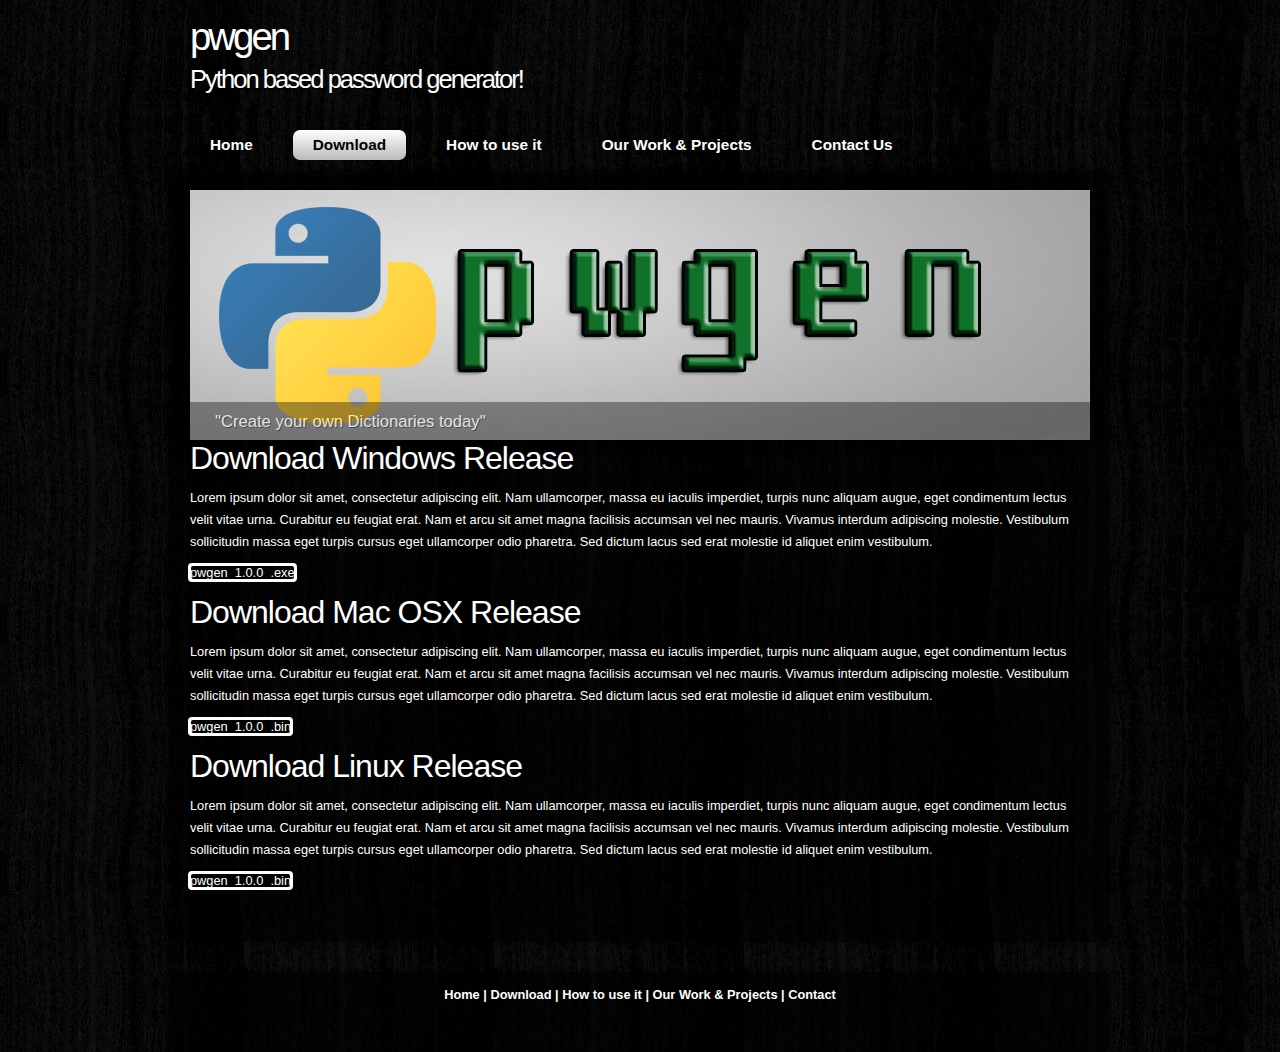
==== download.html @ 289458a8 "Website init" ====
<!DOCTYPE html> 
<html>

<head>
  <title>pwgen</title>
  <meta name="description" content="website description" />
  <meta name="keywords" content="website keywords, website keywords" />
  <meta http-equiv="content-type" content="text/html; charset=windows-1252" />
  <link rel="stylesheet" type="text/css" href="css/style.css" />
  <!-- modernizr enables HTML5 elements and feature detects -->
  <script type="text/javascript" src="js/modernizr-1.5.min.js"></script>
</head>

<body>
  <div id="main">
    <header>
	  <div id="banner">
	    <div id="welcome">
	      <h3>pwgen</h3>
	    </div><!--close welcome-->
	    <div id="welcome_slogan">
	      <h3>Python based password generator!</h3>
	    </div><!--close welcome_slogan-->			
	  </div><!--close banner-->
    </header>

	<nav>
	  <div id="menubar">
        <ul id="nav">
          <li><a href="index.html">Home</a></li>
          <li class="current"><a href="download.html">Download</a></li>
          <li><a href="howitworks.html">How to use it</a></li>
          <li><a href="projects.html">Our Work &#38; Projects</a></li>
          <li><a href="contact.html">Contact Us</a></li>
        </ul>
      </div><!--close menubar-->	
	</nav>	
    
	<div id="site_content">		

      <div class="slideshow">
	    <ul class="slideshow">
          <li class="show"><img width="900" height="250" src="images/home_1.jpg" alt="&quot;Create your own Dictionaries today&quot;" /></li>
          <li><img width="900" height="250" src="images/home_2.jpg" alt="&quot;Generate all possible Permutations of a password of your choice&quot;" /></li>
        </ul> 
	  </div>
	
	  <div id="content">
        <div class="content_item">
            <h1>Download Windows Release</h1>
			<p>Lorem ipsum dolor sit amet, consectetur adipiscing elit. Nam ullamcorper, massa eu iaculis imperdiet, turpis nunc aliquam augue, eget condimentum lectus velit vitae urna. Curabitur eu feugiat erat. Nam et arcu sit amet magna facilisis accumsan vel nec mauris. Vivamus interdum adipiscing molestie. Vestibulum sollicitudin massa eget turpis cursus eget ullamcorper odio pharetra. Sed dictum lacus sed erat molestie id aliquet enim vestibulum.</p>
			<p><a class="dl_link" href="#">pwgen_1.0.0_.exe</a></p>
			<h1>Download Mac OSX Release</h1>
			<p>Lorem ipsum dolor sit amet, consectetur adipiscing elit. Nam ullamcorper, massa eu iaculis imperdiet, turpis nunc aliquam augue, eget condimentum lectus velit vitae urna. Curabitur eu feugiat erat. Nam et arcu sit amet magna facilisis accumsan vel nec mauris. Vivamus interdum adipiscing molestie. Vestibulum sollicitudin massa eget turpis cursus eget ullamcorper odio pharetra. Sed dictum lacus sed erat molestie id aliquet enim vestibulum.</p>
			<p><a class="dl_link" href="#">pwgen_1.0.0_.bin</a></p>
			<h1>Download Linux Release</h1>
			<p>Lorem ipsum dolor sit amet, consectetur adipiscing elit. Nam ullamcorper, massa eu iaculis imperdiet, turpis nunc aliquam augue, eget condimentum lectus velit vitae urna. Curabitur eu feugiat erat. Nam et arcu sit amet magna facilisis accumsan vel nec mauris. Vivamus interdum adipiscing molestie. Vestibulum sollicitudin massa eget turpis cursus eget ullamcorper odio pharetra. Sed dictum lacus sed erat molestie id aliquet enim vestibulum.</p>
			<p><a class="dl_link" href="#">pwgen_1.0.0_.bin</a></p>
		</div><!--close content_item-->
      </div><!--close content-->   
	</div><!--close site_content-->  	
  </div><!--close main-->
  
    <footer>
	  <a href="index.html">Home</a> | <a href="download.html">Download</a> | <a href="howitworks.html">How to use it</a> | <a href="projects.html">Our Work &#38; Projects</a> | <a href="contact.html">Contact</a><br/><br/>
    </footer>

  <!-- javascript at the bottom for fast page loading -->
  <script type="text/javascript" src="js/jquery.js"></script>
  <script type="text/javascript" src="js/image_slide.js"></script>  
  
</body>
</html>
---- css/style.css ----
html
{ height: 100%;}

*
{ margin: 0;
  padding: 0;}

body
{ font: normal 80% Arial, Helvetica, sans-serif;
  color: #FFF;
  text-shadow: 1px 1px #000;
  background: transparent url(../images/background.jpg) repeat;}

/* tell the browser to render HTML 5 elements as block */
article, aside, figure, footer, header, hgroup, nav, section { 
  display:block;
}

p
{ padding: 0 0 10px 0;
  line-height: 1.7em;}

img
{ border: 0;}

h1, h2, h3, h4, h5, h6 
{ font: normal 250% 'News Cycle', Arial, sans-serif;
  color: #FFF;
  letter-spacing: -1px;
  margin: 0 0 10px 0;}

h2
{ font-size: 165%;}

h3
{ font-size: 130%;}

h4, h5, h6
{ margin: 0;
  padding: 0 0 0px 0;
  font-size: 150%;
  line-height: 1.5em;}

h5, h6
{ font: normal 95% Arial, Helvetica, sans-serif;
  padding-bottom: 15px;}
  
span
{ color: #676767;
  text-shadow: 1px 1px #FFF;}

a, a:hover
{ color: #000;
  background: transparent;
  outline: none;
  text-decoration: none;}

a:hover
{ text-decoration: underline;}

.dl_link{
  color: #ffffff;
  background: transparent;
  outline: auto;
  text-decoration: none;
}

.dl_link:hover{
  color: #ffffff;
  background: transparent;
  outline: auto;
  text-decoration: underline;
}

ul
{ margin: 2px 0 22px 30px;
  line-height: 1.7em;
  font-style: normal;
  font-size: 100%;}

ol
{ margin: 8px 0 22px 20px;}

ol li
{ margin: 0 0 11px 0;}

#main, header, #banner, #menubar, #site_content, footer, #content_grey, nav
{ margin-left: auto; 
  margin-right: auto;}

#main
{ background: transparent;}
  
header
{ height: 120px;}

#banner
{ width: 940px;
  position: relative;
  height: 50px;
  padding: 15px 0 0 0;
  background: transparent;}
 
nav
{ height: 50px;}  
  
#menubar
{ width: 940px;
  height: 50px;
  text-align: center; 
  margin: 0 auto;} 
  
#welcome
{ width: 880px;
  float: left;
  height: 50px;
  margin: 0 auto;
  padding-left: 20px;
  background: transparent;} 
  
#welcome_slogan
{ width: 880px;
  float: left;
  height: 50px;
  margin: 0 auto;
  padding-left: 20px;
  background: transparent;}   
   
#welcome H3
{ font: normal 300% 'News Cycle', Arial, sans-serif;
  letter-spacing: -3px;
  text-shadow: 1px 1px #000;
  color: #FFF;}

#welcome_slogan H3
{ font: normal 200% 'News Cycle', Arial, sans-serif;
  letter-spacing: -2px;
  text-shadow: 1px 1px #000;
  color: #FFF;}  
  
ul#nav
{ margin:0;}

ul#nav li
{ padding: 0 0 0 0px;
  list-style: none;
  margin: 2px 0 0 0;
  display: inline;
  background: transparent;}

ul#nav li a
{ float: left;
  font: bold 120% Arial, Helvetica, sans-serif;
  height: 24px;
  margin: 10px 0 0 20px;
  text-shadow: 0px -1px 0px #000;
  padding: 6px 20px 0 20px;
  background: transparent; 
  border-radius: 7px 7px 7px 7px;
  -moz-border-radius: 7px 7px 7px 7px;
  -webkit-border: 7px 7px 7px 7px;
  text-align: center;
  color: #FFF;
  text-decoration: none;} 
  
ul#nav li.current a, ul#nav li:hover a
{ color: #000;
  background: #CCC;
  background: -moz-linear-gradient(#FFF, #BBB);
  background: -o-linear-gradient(#FFF, #BBB);
  background: -webkit-linear-gradient(#FFF, #BBB);  
  text-shadow: none;}

#site_content
{ width: 940px;
  overflow: hidden;
  margin-bottom: 30px;
  background: transparent url(../images/transparent.png) repeat;
  border-radius: 0px 0px 7px 7px;
  -moz-border-radius: 0px 0px 7px 7px;
  -webkit-border: 0px 0px 7px 7px;
  -webkit-box-shadow: rgba(0, 0, 0, 0.5) 0px 0px 5px;
  -moz-box-shadow: rgba(0, 0, 0, 0.5) 0px 0px 5px;
  box-shadow: rgba(0, 0, 0, 0.5) 0px 0px 5px;} 

#content
{ width: 900px;
  margin: 0 0 20px 20px;
  float: left;}

.content_item
{ width: 900px;
  margin-bottom: 20px;}
 
.content_imagetext
{ width: 890px;
  padding: 5px;
  margin: 20px 0 0 0;
  float: left;}
 
.content_image
{ float: left; 
  width: 300px;
  height: 150px;
  margin: 0 20px 10px 0;
  padding: 10px;
  -moz-box-shadow:    inset 0 0 20px #ADADAD;
  -webkit-box-shadow: inset 0 0 20px #ADADAD;
  box-shadow:         inset 0 0 20px #ADADAD;}
  
.content_container
{ width: 275px;
  padding: 5px;
  margin: 10px 10px 20px 0;
  float: left;}
  
footer
{ width: 940px;
  height: 50px;
  padding-top: 15px;
  padding-bottom: 15px;
  margin-bottom: 30px;  
  font-weight: bold;
  text-align: center; 
  background: transparent url(../images/transparent.png) repeat;
  border-radius: 7px 7px 7px 7px;
  -moz-border-radius: 7px 7px 7px 7px;
  -webkit-border: 7px 7px 7px 7px;
  -webkit-box-shadow: rgba(0, 0, 0, 0.5) 0px 0px 5px;
  -moz-box-shadow: rgba(0, 0, 0, 0.5) 0px 0px 5px;
  box-shadow: rgba(0, 0, 0, 0.5) 0px 0px 5px;}

footer a, footer a:hover
{ text-decoration: none;
  padding-bottom: 20px;
  color: #FFF;
  text-shadow: 1px 1px #000;}

footer a:hover
{ text-decoration: underline;}
 
 .button_small
{ font: normal 110% Arial, Helvetica, sans-serif;
  width: 80px;
  padding: 5px 2px 7px 2px;
  background: #CCC;
  background: -moz-linear-gradient(#FFF, #BBB);
  background: -o-linear-gradient(#FFF, #BBB);
  background: -webkit-linear-gradient(#FFF, #BBB); 
  border-radius: 7px 7px 7px 7px;
  -moz-border-radius: 7px 7px 7px 7px;
  -webkit-border: 7px 7px 7px 7px;
  -webkit-box-shadow: rgba(0, 0, 0, 0.5) 0px 0px 5px;
  -moz-box-shadow: rgba(0, 0, 0, 0.5) 0px 0px 5px;
  box-shadow: rgba(0, 0, 0, 0.5) 0px 0px 5px;}
  
.button_small a
{ color: #000;
  text-shadow: 1px 1px #FFF;
  padding-left: 5px;}

.form_settings
{ margin: 15px 0 0 0;}

.form_settings p
{ padding: 0 0 4px 0;}

.form_settings span
{ float: left; 
  width: 280px; 
  text-align: left;
  text-shadow: none;
  color: #FFF;
  text-shadow: 1px 1px #000;}
  
.form_settings input, .form_settings textarea
{ padding: 2px; 
  width: 299px; 
  font: 100% arial; 
  border: 1px solid #E5E5DB; 
  background: #FFF; 
  color: #47433F;}
  
.form_settings input[type="checkbox"]
{ padding: 2px 0; 
  width: 15px; 
  font: 100% arial; 
  border: 0; 
  background: #FFF; 
  color: #47433F;
  margin: 28px 0;}

.form_settings .submit
{ font: 100% arial; 
  border: none; 
  width: 99px; 
  margin: 0 0 0 206px; 
  height: 26px;
  padding: 2px 0 3px 0;
  cursor: pointer; 
  background: #CCC;
  background: -moz-linear-gradient(#FFF, #BBB);
  background: -o-linear-gradient(#FFF, #BBB);
  background: -webkit-linear-gradient(#FFF, #BBB); 
  color: #000;
  text-shadow: 1px 1px #FFF;
  border-radius: 7px 7px 7px 7px;
  -moz-border-radius: 7px 7px 7px 7px;
  -webkit-border: 7px 7px 7px 7px;}

.slideshow
{  width: 900px;
  height: 250px;
  margin-left: 20px;
  -webkit-box-shadow: rgba(0, 0, 0, 0.5) 0px 0px 10px;
  -moz-box-shadow: rgba(0, 0, 0, 0.5) 0px 0px 10px;
  box-shadow: rgba(0, 0, 0, 0.5) 0px 0px 10px;}  
  
/* styling for the slideshow on the homepage */
ul.slideshow {
  list-style: none;
  width: 900px;
  height: 250px;
  overflow: hidden;
  position: relative;
  margin: 20px 0 0 0;}
  
ul.slideshow li {
  position: absolute;
  margin: 0;
  padding: 0;
  left: 0;
  right: 0;}
 
ul.slideshow li.show {
  z-index: 500;}
 
ul img {
  border: none;}
 
#slideshow-caption {
  width: 900px;
  height: 38px;
  position: absolute;
  bottom: 0;
  left: 0; 
  z-index: 500;}
 
#slideshow-caption .slideshow-caption-container {
  padding: 10px 25px 10px 25px; 
  background: transparent url(../images/transparent.png) repeat;  
  z-index: 1000;}
 
#slideshow-caption p {
  padding: 0;
  font: normal 130% arial, sans-serif;
  color: #FFF;
  text-shadow: 1px 1px #000;}
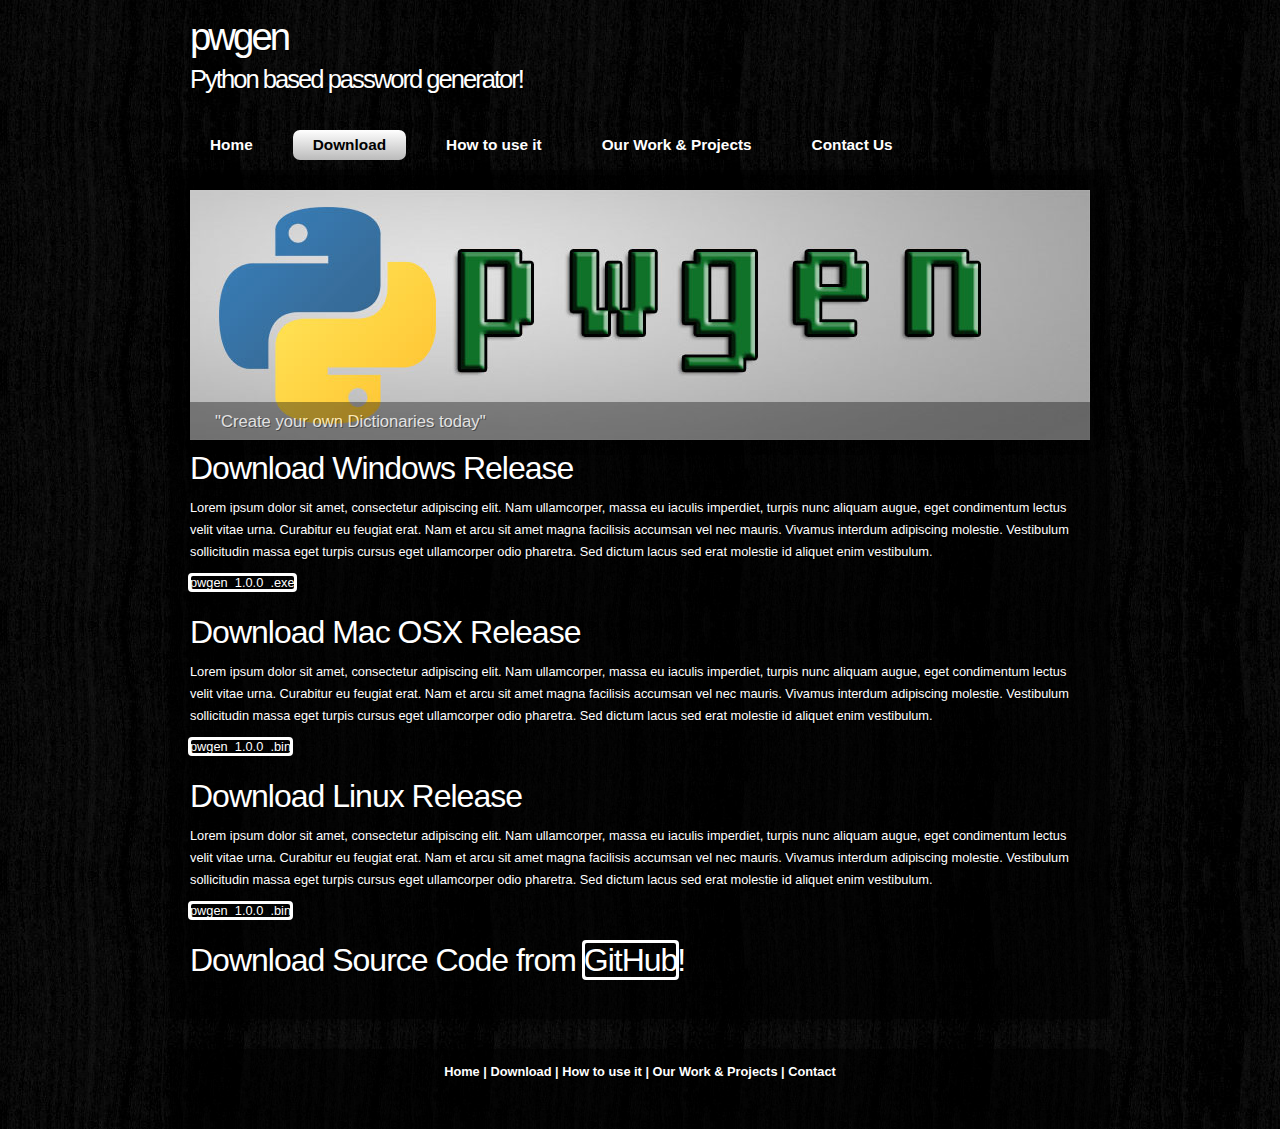
==== commit b853df34: "update website" ====
--- a/download.html
+++ b/download.html
@@ -47,15 +47,20 @@
 	
 	  <div id="content">
         <div class="content_item">
+			<p></p>
             <h1>Download Windows Release</h1>
 			<p>Lorem ipsum dolor sit amet, consectetur adipiscing elit. Nam ullamcorper, massa eu iaculis imperdiet, turpis nunc aliquam augue, eget condimentum lectus velit vitae urna. Curabitur eu feugiat erat. Nam et arcu sit amet magna facilisis accumsan vel nec mauris. Vivamus interdum adipiscing molestie. Vestibulum sollicitudin massa eget turpis cursus eget ullamcorper odio pharetra. Sed dictum lacus sed erat molestie id aliquet enim vestibulum.</p>
 			<p><a class="dl_link" href="#">pwgen_1.0.0_.exe</a></p>
+			<p></p>
 			<h1>Download Mac OSX Release</h1>
 			<p>Lorem ipsum dolor sit amet, consectetur adipiscing elit. Nam ullamcorper, massa eu iaculis imperdiet, turpis nunc aliquam augue, eget condimentum lectus velit vitae urna. Curabitur eu feugiat erat. Nam et arcu sit amet magna facilisis accumsan vel nec mauris. Vivamus interdum adipiscing molestie. Vestibulum sollicitudin massa eget turpis cursus eget ullamcorper odio pharetra. Sed dictum lacus sed erat molestie id aliquet enim vestibulum.</p>
 			<p><a class="dl_link" href="#">pwgen_1.0.0_.bin</a></p>
+			<p></p>
 			<h1>Download Linux Release</h1>
 			<p>Lorem ipsum dolor sit amet, consectetur adipiscing elit. Nam ullamcorper, massa eu iaculis imperdiet, turpis nunc aliquam augue, eget condimentum lectus velit vitae urna. Curabitur eu feugiat erat. Nam et arcu sit amet magna facilisis accumsan vel nec mauris. Vivamus interdum adipiscing molestie. Vestibulum sollicitudin massa eget turpis cursus eget ullamcorper odio pharetra. Sed dictum lacus sed erat molestie id aliquet enim vestibulum.</p>
 			<p><a class="dl_link" href="#">pwgen_1.0.0_.bin</a></p>
+			<p></p>
+			<h1>Download Source Code from <a class="dl_link" href="https://github.com/Shadow139/Python-pwgen">GitHub</a>!</h1>
 		</div><!--close content_item-->
       </div><!--close content-->   
 	</div><!--close site_content-->  	
